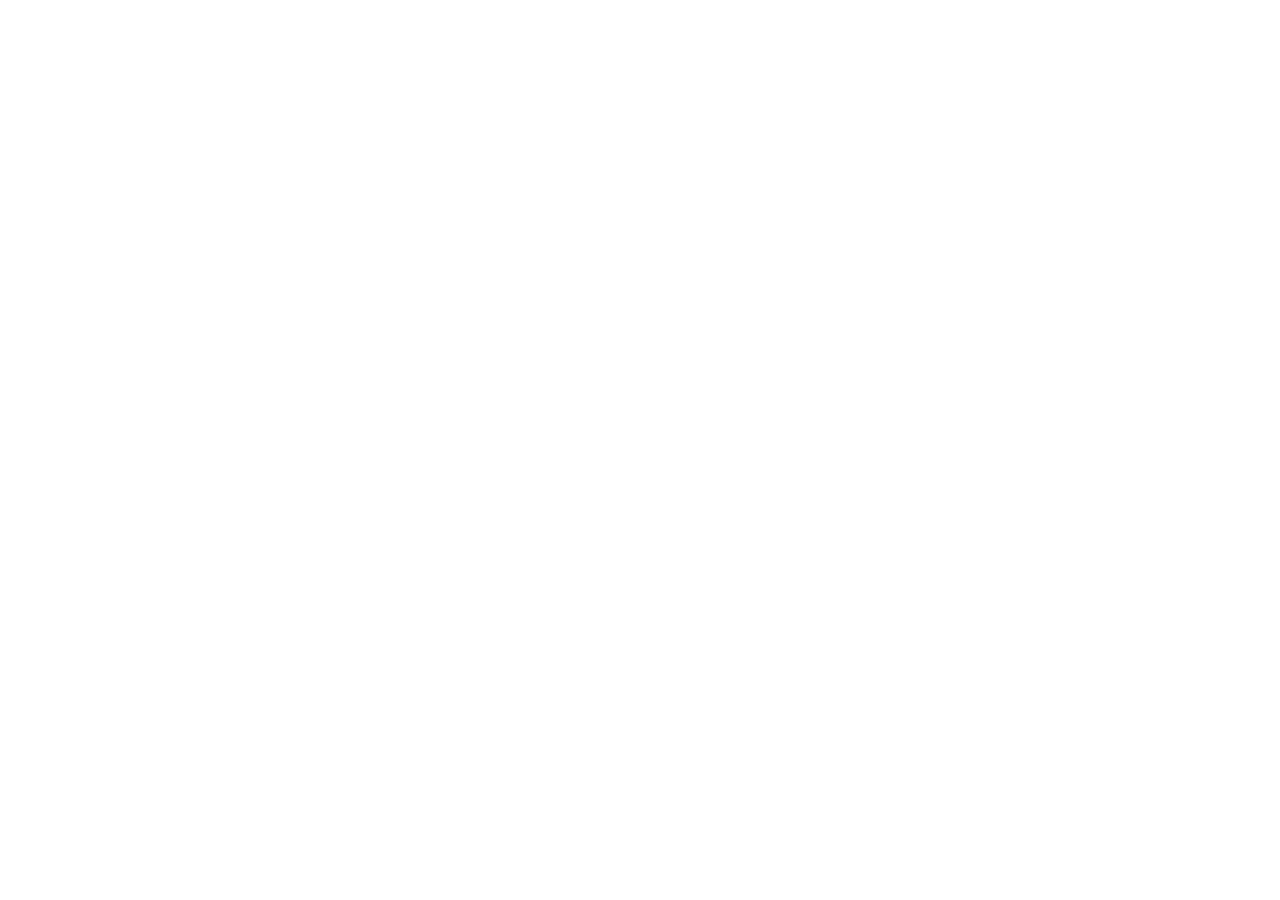
==== index.html @ 73392737 "Add files via upload" ====
<!DOCTYPE html>
<html lang="cs">
<head>
    <meta http-equiv="Content-Type" content="text/html;charset=utf-8">
    <meta name="viewport"
          content="width=320, initial-scale=1, maximum-scale=1, user-scalable=0, target-densitydpi=medium-dpi">
    <script src="vendor/moment/moment-with-locales.js" type="text/javascript"></script>
    <script src="config.js" type="text/javascript"></script>
    <link rel="stylesheet" type="text/css" href="vendor/weathericons/css/weather-icons.css"/>
    <link rel="stylesheet" type="text/css" href="css/custom-icons.css"/>
    <link rel="stylesheet" type="text/css" href="css/kindle.css"/>

    <script type="text/javascript">
        var apiProtocol = window.location.protocol === 'file:' ? 'https:' : window.location.protocol;

        var jsonp = function () {
            return {
                request: function (src, callback, id) {
                    try {
                        var self = this, script = null;
                        self.done = false;
                        if (typeof id === "undefined") { id = "jsonp"; }
                        if (document.getElementById(id) !== null) {
                            script = document.getElementById(id);
                            document.body.removeChild(script);
                        }
                        script = document.createElement('script');
                        script.type = 'application/javascript';
                        script.id = id;
                        script.src = src;
                        script.onload = function () {
                            if (typeof callback !== "undefined") { callback(self.responseObject); }
                            script.onload = null; document.body.removeChild(script); script = null;
                        };
                        document.body.appendChild(script);
                    } catch (exception) {}
                },
                response: function (response) { try { this.responseObject = response; } catch (exception) {} }
            }
        }();

        function refreshActualWeather() {
            jsonp.request(apiProtocol + "//api.openweathermap.org/data/2.5/weather?" + _apiParams + "&callback=jsonp.response" + "&_timestamp=" + (new Date()).getTime()
                , function (data) { processActualWeather(data); }, "actualScript");
        }

        function refreshForecastWeather() {
            var forecastPath = forecastType === "daily" ? "forecast/daily" : "forecast";
            var url = apiProtocol + "//api.openweathermap.org/data/2.5/" + forecastPath + "?" + _apiParams;
            if (forecastType === "daily") { url += "&cnt=" + forecastCount; }
            jsonp.request(url + "&callback=jsonp.response" + "&_timestamp=" + (new Date()).getTime()
                , function (data) { processForecastWeather(data); }, "forecastScript");
        }

        // ORIGINAL SURVIVAL CODE RESTORED HERE
        function refreshData() {
            var d = new Date();
            var h = d.getUTCHours();
            var m = d.getUTCMinutes();
            var isReloaded = getUrlParameter("reloaded") === "true";

            // Trigger Memory Wipe Windows: 6:00 UTC and 19:00 UTC (1:00 AM / 2:00 PM Central)
            if ((h === 6 || h === 19) && m <= 31 && !isReloaded) {
                window.location.href = window.location.pathname + "?reloaded=true";
                return; 
            }

            setNightMode();
            refreshActualWeather();
            refreshForecastWeather();
            if (!rtcSleepMode) {
                window.setTimeout("refreshData()", refreshTime);
            }
        }

        function processForecastWeather(data) {
            dataTimeZone = data.city.timezone
            var count = Math.min(forecastCount, data.list.length);
            for (var i = 0; i < count; i++) {
                var forecast = data.list[i];
                if (forecastType === "daily") {
                    var minTemp = Math.round(forecast.temp.min);
                    var maxTemp = Math.round(forecast.temp.max);
                    forecastsCells[i].temp.innerHTML = minTemp + "/" + maxTemp + unitsSymbolHtml;
                    forecastsCells[i].icon.className = getIconClassName(forecast.weather[0], new Date(forecast.dt * 1000));
                    forecastsCells[i].desc.innerHTML = forecast.weather[0].description;
                    forecastsCells[i].time.innerHTML = momentWithCorrectUtcOffset(new Date(forecast.dt * 1000)).format("ddd");
                    forecastsCells[i].temp.className = "colTemp";
                } else {
                    var feelsLike = tempType == "feelsLike";
                    forecastsCells[i].temp.innerHTML = (feelsLike ? Math.round(forecast.main.feels_like) : Math.round(forecast.main.temp)) + unitsSymbolHtml;
                    forecastsCells[i].icon.className = getIconClassName(forecast.weather[0], new Date(forecast.dt * 1000));
                    forecastsCells[i].desc.innerHTML = forecast.weather[0].description;
                    forecastsCells[i].time.innerHTML = momentWithCorrectUtcOffset(new Date(forecast.dt * 1000)).format(timeFormat);
                    forecastsCells[i].temp.className = feelsLike ? "colTemp feelsLike" : "colTemp";
                }
                forecastsCells[i].icon.style.transform = null;
                forecastsCells[i].icon.style.webkitTransform = null;
            }
            setMoonIconsRotation(data.city.coord.lat)
        }

        function getIconClassName(weather, date) {
            var isNight = weather.icon.slice(-1) === "n";
            if (isNight && weather.id == 800) {
                var phase = getMoonPhaseFromDate(date);
                var icon = getMoonIconClasses(phase, isNightMode());
                return icon;
            }
            return "wi wi-owm-" + (isNight ? "night-" : "day-") + weather.id;
        }

        function setsUnitsSymbolFromApiUrl(url) {
            if (url.indexOf("units=metric") >= 0) { unitsSymbolHtml = "<i class='wi wi-celsius'></i>"; return }
            if (url.indexOf("units=imperial") >= 0) { unitsSymbolHtml = "<i class='wi wi-fahrenheit'></i>"; return }
            unitsSymbolHtml = "<span>K</span>";
        }

        function getApiParams() {
            if (getUrlParameter("api_params")) {
                var url = getUrlParameter("api_params"); setsUnitsSymbolFromApiUrl(url); return url;
            }
            if (api_params) {
                var url = api_params; setsUnitsSymbolFromApiUrl(url); return url;
            }
            var appId = getUrlParameter("appId") ? getUrlParameter("appId") : api_appId;
            var lang = getUrlParameter("lang") ? getUrlParameter("lang") : (api_lang || "en");
            if (typeof(lang) === 'string') { lang = lang.split(";", 1); }
            var units = getUrlParameter("units") ? getUrlParameter("units") : (api_units || "metric");
            var locParams = api_locParams;
            if (getUrlParameter("city")) { locParams = "q=" + encodeURIComponent(getUrlParameter("city")); } 
            else if (getUrlParameter("lat") && getUrlParameter("lon")) { locParams = "lat=" + encodeURIComponent(getUrlParameter("lat")) + "&lon=" + encodeURIComponent(getUrlParameter("lon")); }
            if (!locParams || !appId) { return null; }
            var url = locParams + "&appid=" + appId + "&lang=" + lang + "&units=" + units;
            setsUnitsSymbolFromApiUrl(url);
            return url;
        }

        function getUrlParameter(name) {
            name = name.replace(/[\[]/, '\\[').replace(/[\]]/, '\\]');
            var regex = new RegExp('[\\?&]' + RegExp.escape(name) + '=([^&#]*)');
            var results = regex.exec(location.search);
            if (!results) return null; if (!results[1]) return '';
            return decodeURIComponent(results[1].replace(/\+/g, ' '));
        }

        RegExp.escape = function (s) { return s.replace(/[-\/\\^$*+?.()|[\]{}]/g, '\\$&'); };

        function processActualWeather(data) {
            dataTimeZone = data.timezone;
            var feelsLike = tempType == "feelsLike";
            icon.className = getIconClassName(data.weather[0], new Date(data.dt * 1000));
            icon.style.transform = null; icon.style.webkitTransform = null;
            temp.innerHTML = feelsLike ? Math.round(data.main.feels_like) : Math.round(data.main.temp);
            temp.className = feelsLike ? "feelsLike" : "";
            city.innerHTML = data.name; description.innerHTML = data.weather[0].description;
            lastUpdate.innerHTML = momentWithCorrectUtcOffset(new Date()).format(timeFormat) + "/" + momentWithCorrectUtcOffset(new Date(data.dt * 1000)).format(timeFormat);
            date.innerHTML = momentWithCorrectUtcOffset(new Date()).format("dd, ll");
            var sunrise = momentWithCorrectUtcOffset(new Date(data.sys.sunrise * 1000));
            var sunset = momentWithCorrectUtcOffset(new Date(data.sys.sunset * 1000));
            _sunriseHour = sunrise.hour(); _sunsetHour = sunset.hour();
            sun.innerHTML = "<i class='" + getMoonIconClasses(getCurrentMoonPhase(), isNightMode()) + "'></i>&nbsp;&nbsp;<i class='wi wi-sunrise'></i> " + sunrise.format(timeFormat)
                    + "&nbsp;&nbsp;<i class='wi wi-sunset'></i> " + sunset.format(timeFormat);
            setNightMode(); setMoonIconsRotation(data.coord.lat);
        }

        function getMoonPhase(year, month, day) {
            var lp = 2551443;
            var now = new Date(year, month - 1, day, 20, 35, 0);
            var new_moon = new Date(1970, 0, 7, 20, 35, 0);
            var phase = ((now.getTime() - new_moon.getTime()) / 1000) % lp;
            return phase / lp;
        }

        function getMoonPhaseFromDate(date) {
            var lp = 2551443; var new_moon = new Date(1970, 0, 7, 20, 35, 0);
            return (((date.getTime() - new_moon.getTime()) / 1000) % lp) / lp;
        }

        function getCurrentMoonPhase() {
            var now = new Date(); return getMoonPhase(now.getFullYear(), now.getMonth() + 1, now.getDate());
        }

        function getMoonIconClasses(phase, isNightMode) {
            var iconInterval = 1 / moonIcons.length; var index = Math.floor(phase / iconInterval);
            return "wi " + moonIcons[index][isNightMode ? 1 : 0] + " moonIcon " + (phase < 0.5 ? "moonFirstHalf" : "moonSecondHalf");
        }

        function setMoonIconsRotation(latitude) {
            var rotation = (latitude - 90); var elements = document.getElementsByClassName("moonIcon");
            for (var i = 0; i < elements.length; i++) {
                var direction = elements[i].className.indexOf("moonFirstHalf") !== -1 ? -1 : 1;
                var transform = "rotate(" + (rotation * direction) + "deg)";
                elements[i].style.transform = transform; elements[i].style.webkitTransform = transform;
            }
        }

        var cleaner, page, temp, icon, city, description, lastUpdate, date, sun, lang;
        var forecastsCells = null; var forecastCount = 5; var forcedRotation = false; var unitsSymbolHtml = "";
        var moonIcons = [ ["wi-moon-alt-new", "wi-moon-alt-full"], ["wi-moon-alt-waxing-crescent-1","wi-moon-alt-waning-gibbous-1"], ["wi-moon-alt-waxing-crescent-2","wi-moon-alt-waning-gibbous-2"], ["wi-moon-alt-waxing-crescent-3","wi-moon-alt-waning-gibbous-3"], ["wi-moon-alt-waxing-crescent-4","wi-moon-alt-waning-gibbous-4"], ["wi-moon-alt-waxing-crescent-5","wi-moon-alt-waning-gibbous-5"], ["wi-moon-alt-waxing-crescent-6","wi-moon-alt-waning-gibbous-6"], ["wi-moon-alt-first-quarter","wi-moon-alt-third-quarter"], ["wi-moon-alt-waxing-gibbous-1","wi-moon-alt-waning-crescent-1"], ["wi-moon-alt-waxing-gibbous-2","wi-moon-alt-waning-crescent-2"], ["wi-moon-alt-waxing-gibbous-3","wi-moon-alt-waning-crescent-3"], ["wi-moon-alt-waxing-gibbous-4","wi-moon-alt-waning-crescent-4"], ["wi-moon-alt-waxing-gibbous-5","wi-moon-alt-waning-crescent-5"], ["wi-moon-alt-waxing-gibbous-6","wi-moon-alt-waning-crescent-6"], ["wi-moon-alt-full","wi-moon-alt-new"], ["wi-moon-alt-waning-gibbous-1","wi-moon-alt-waxing-crescent-1"], ["wi-moon-alt-waning-gibbous-2","wi-moon-alt-waxing-crescent-2"], ["wi-moon-alt-waning-gibbous-3","wi-moon-alt-waxing-crescent-3"], ["wi-moon-alt-waning-gibbous-4","wi-moon-alt-waxing-crescent-4"], ["wi-moon-alt-waning-gibbous-5","wi-moon-alt-waxing-crescent-5"], ["wi-moon-alt-waning-gibbous-6","wi-moon-alt-waxing-crescent-6"], ["wi-moon-alt-third-quarter","wi-moon-alt-first-quarter"], ["wi-moon-alt-waning-crescent-1","wi-moon-alt-waxing-gibbous-1"], ["wi-moon-alt-waning-crescent-2","wi-moon-alt-waxing-gibbous-2"], ["wi-moon-alt-waning-crescent-3","wi-moon-alt-waxing-gibbous-3"], ["wi-moon-alt-waning-crescent-4","wi-moon-alt-waxing-gibbous-4"], ["wi-moon-alt-waning-crescent-5","wi-moon-alt-waxing-gibbous-5"], ["wi-moon-alt-waning-crescent-6","wi-moon-alt-waxing-gibbous-6"] ];
        var timeFormat = "h:mm";
        var api_params, api_appId, api_lang, api_units, api_locParams, rotation, night_mode, refreshTime, utcOffset, tempType, forecastType, rtcSleepMode, rtcWakeDelay;

        utcOffset = getUrlParameter("utcOffset") ? getUrlParameter("utcOffset") : utcOffset;
        tempType = getUrlParameter("tempType") ? getUrlParameter("tempType") : tempType;
        forecastType = getUrlParameter("forecastType") ? getUrlParameter("forecastType") : forecastType;
        refreshTime = getUrlParameter("refreshTime") ? getUrlParameter("refreshTime") * 60 * 1000 : refreshTime;
        rtcSleepMode = getUrlParameter("rtcSleepMode") ? getUrlParameter("rtcSleepMode") === "true" : !!rtcSleepMode;
        rtcWakeDelay = getUrlParameter("rtcWakeDelay") ? getUrlParameter("rtcWakeDelay") * 1000 : rtcWakeDelay;

        var dataTimeZone = 0; var _sunsetHour = 18; var _sunriseHour = 6; var _apiParams = null;

        if (!refreshTime) { refreshTime = 30 * 60 * 1000; }
        if (!rtcWakeDelay) { rtcWakeDelay = 15 * 1000; }
        if (!forecastType) { forecastType = "hour"; }

        function rotate() {
            var rot = getUrlParameter("rotation") ? getUrlParameter("rotation") : rotation; var v = viewport();
            var isPortrait = v.height > v.width;
            if (isPortrait && rot === "ll") {
                page.className = "landscape"; forcedRotation = true;
                page.style.transform = "rotate(90deg)"; page.style.transformOrigin = "bottom left"; page.style.webkitTransform = "rotate(90deg)"; page.style.webkitTransformOrigin = "bottom left"; page.style.position = "absolute"; page.style.top = -v.width + "px"; page.style.height = v.width + "px"; page.style.width = v.height + "px";
            } else if (isPortrait && rot === "lr") {
                page.className = "landscape"; forcedRotation = true;
                page.style.transform = "rotate(-90deg)"; page.style.transformOrigin = "bottom right"; page.style.webkitTransform = "rotate(-90deg)"; page.style.webkitTransformOrigin = "top left"; page.style.position = "absolute"; page.style.top = v.height + "px"; page.style.height = v.width + "px"; page.style.width = v.height + "px";
            } else if (rot === "up") {
                page.className = isPortrait ? "portrait" : "landscape"; forcedRotation = false;
                page.style.transform = "rotate(180deg)"; page.style.transformOrigin = "50% 50% 0"; page.style.webkitTransform = "rotate(180deg)"; page.style.webkitTransformOrigin = "50% 50% 0";
            } else {
                page.className = isPortrait ? "portrait" : "landscape"; forcedRotation = false;
                page.style.transform = ""; page.style.transformOrigin = ""; page.style.webkitTransform = ""; page.style.webkitTransformOrigin = ""; page.style.position = ""; page.style.top = ""; page.style.background = ""; page.style.height = ""; page.style.width = "";
            }
        }

        window.addEventListener('load', function () {
            _apiParams = getApiParams(); if (_apiParams === null) { window.location = "config.html"; }
            moment.locale(momentLocale()); cleaner = document.getElementById("cleaner"); page = document.getElementById("page"); temp = document.getElementById("temp"); icon = document.getElementById("icon"); city = document.getElementById("city");
            city.addEventListener('click', function (event) { event.preventDefault(); window.location.href = window.location.href.replace("/index.html", "/config.html"); return false });
            temp.addEventListener('click', function (event) { event.preventDefault(); var newHref = window.location.href.replace(/[&?]tempType=[^&]*/, ""); newHref = newHref + (newHref.indexOf("?") >= 0 ? "&" : "?") + "tempType=" + (tempType === "feelsLike" ? "actual" : "feelsLike"); window.location.href = newHref; return false });
            var forecastContainer = document.getElementById("forecast");
            forecastContainer.addEventListener('click', function (event) { event.preventDefault(); var newHref = window.location.href.replace(/[&?]forecastType=[^&]*/, ""); newHref = newHref + (newHref.indexOf("?") >= 0 ? "&" : "?") + "forecastType=" + (forecastType === "daily" ? "hour" : "daily"); window.location.href = newHref; return false; });
            description = document.getElementById("description"); lastUpdate = document.getElementById("lastUpdate"); date = document.getElementById("date"); sun = document.getElementById("sun"); forecastsCells = [];
            for (var i = 0; i < forecastCount; i++) { forecastsCells.push({ temp: document.getElementById("temp" + (i + 1)), icon: document.getElementById("icon" + (i + 1)), desc: document.getElementById("desc" + (i + 1)), time: document.getElementById("time" + (i + 1)), }); }
            refreshData();

            if (rtcSleepMode) {
                var lastRefresh = new Date().getTime(); var wakeDelayActive = false;
                setInterval(function() {
                    var now = new Date().getTime(); var sinceRefresh = now - lastRefresh;
                    if (sinceRefresh > refreshTime && !wakeDelayActive) {
                        wakeDelayActive = true; setTimeout(function() { lastRefresh = new Date().getTime(); refreshData(); wakeDelayActive = false; }, rtcWakeDelay);
                    }
                }, 1000);
            }

            rotate(); setRem("load"); setNightMode();

            function scheduleWipes() {
                var now = new Date();
                var times = [{ h: 12, m: 02 }, { h: 21, m: 02 }]; 
                
                times.forEach(function(time) {
                    var scheduled = new Date();
                    scheduled.setUTCHours(time.h, time.m, 0, 0);
                    if (scheduled < now) { scheduled.setDate(scheduled.getDate() + 1); }
                    var diff = scheduled.getTime() - now.getTime();
                    
                    setTimeout(function() {
                        clearScreen();
                        setInterval(clearScreen, 24 * 60 * 60 * 1000);
                    }, diff);
                });
            }
            scheduleWipes();
        });

        window.addEventListener("resize", function() { rotate(); setRem("resize"); });

        function viewport() {
            var e = window, a = 'inner';
            if (!('innerWidth' in window )) { a = 'client'; e = document.documentElement || document.body; }
            return { width : e[ a+'Width' ] , height : e[ a+'Height' ] };
        }

        function setRem(prefix) { var v = viewport(); var root = document.querySelector(":root"); root.style.fontSize = ((forcedRotation === false ? v.height : v.width) / 100) + "px"; }
        function setNightMode() { var root = document.querySelector(":root"); if (isNightMode()) { root.className = "night"; } else { root.className = null; } }
        function isNightMode() {
            var mode = getUrlParameter("night") ? getUrlParameter("night") : night_mode;
            if (mode === "on") { return true; } if (mode === "auto") { return isNight(_sunsetHour, _sunriseHour); }
            var found = mode && mode.match(/([0-9][0-9]?)-([0-9][0-9]?)/);
            if (found) { return isNight(found[1], found[2]); } return false;
        }

        function isNight(f, t) {
            var from = parseInt(f); var to = parseInt(t); var now = momentWithCorrectUtcOffset(new Date()).hour();
            if (from > to) { return from <= now || to > now; } else { return from <= now && to > now; }
        }

        function momentLocale() {
            var lang = getUrlParameter("lang") ? getUrlParameter("lang") : api_lang;
            if (typeof(lang) === 'string') { var langs = lang.split(";", 2); return langs.length > 1 ? langs[1] : langs[0]; } else { return null; }
        }

        function clearScreen(times) {
            if (typeof(times) == 'undefined') { times = 5; }
            if (times <= 0) { cleaner.style.display = 'none'; return; }
            cleaner.style.display = 'block'; cleaner.style.background = times % 2 == 0 ? "#ffffff" : "#000000";
            window.setTimeout(function () { clearScreen(times - 1); }, 500);
        }

        function momentWithCorrectUtcOffset(dateTime) {
            if (typeof(utcOffset) === 'undefined' || utcOffset === null || utcOffset === "") { return moment(dateTime).utcOffset(dataTimeZone / 60, false); } 
            else if (utcOffset === 'local') { return moment(dateTime); } else { return moment(dateTime).utcOffset(utcOffset, false); }
        }
    </script>
</head>
<body>
<div id="page">
    <a id="city" href="./config.html"></a>
    <div id="iconWrapper"><i id="icon"></i></div>
    <div class="tempWrapper"><div id="temp"></div></div>
    <div id="description"></div>
    <div id="lastUpdate"></div>
    <div class="forecast" id="forecast">
        <div class="col col1"><div id="time1" class="colTime"></div><div class="forecastIconWrapper"><i id="icon1" class="colIcon"></i></div><div id="temp1" class="colTemp"></div><div id="desc1" class="colDesc"></div></div>
        <div class="col col2"><div id="time2" class="colTime"></div><div class="forecastIconWrapper"><i id="icon2" class="colIcon"></i></div><div id="temp2" class="colTemp"></div><div id="desc2" class="colDesc"></div></div>
        <div class="col col3"><div id="time3" class="colTime"></div><div class="forecastIconWrapper"><i id="icon3" class="colIcon"></i></div><div id="temp3" class="colTemp"></div><div id="desc3" class="colDesc"></div></div>
        <div class="col col4"><div id="time4" class="colTime"></div><div class="forecastIconWrapper"><i id="icon4" class="colIcon"></i></div><div id="temp4" class="colTemp"></div><div id="desc4" class="colDesc"></div></div>
        <div class="col col5"><div id="time5" class="colTime"></div><div class="forecastIconWrapper"><i id="icon5" class="colIcon"></i></div><div id="temp5" class="colTemp"></div><div id="desc5" class="colDesc"></div></div>
    </div>
    <div id="date"></div>
    <div id="sun"></div>
</div>
<div id="cleaner"></div>
</body>
</html>
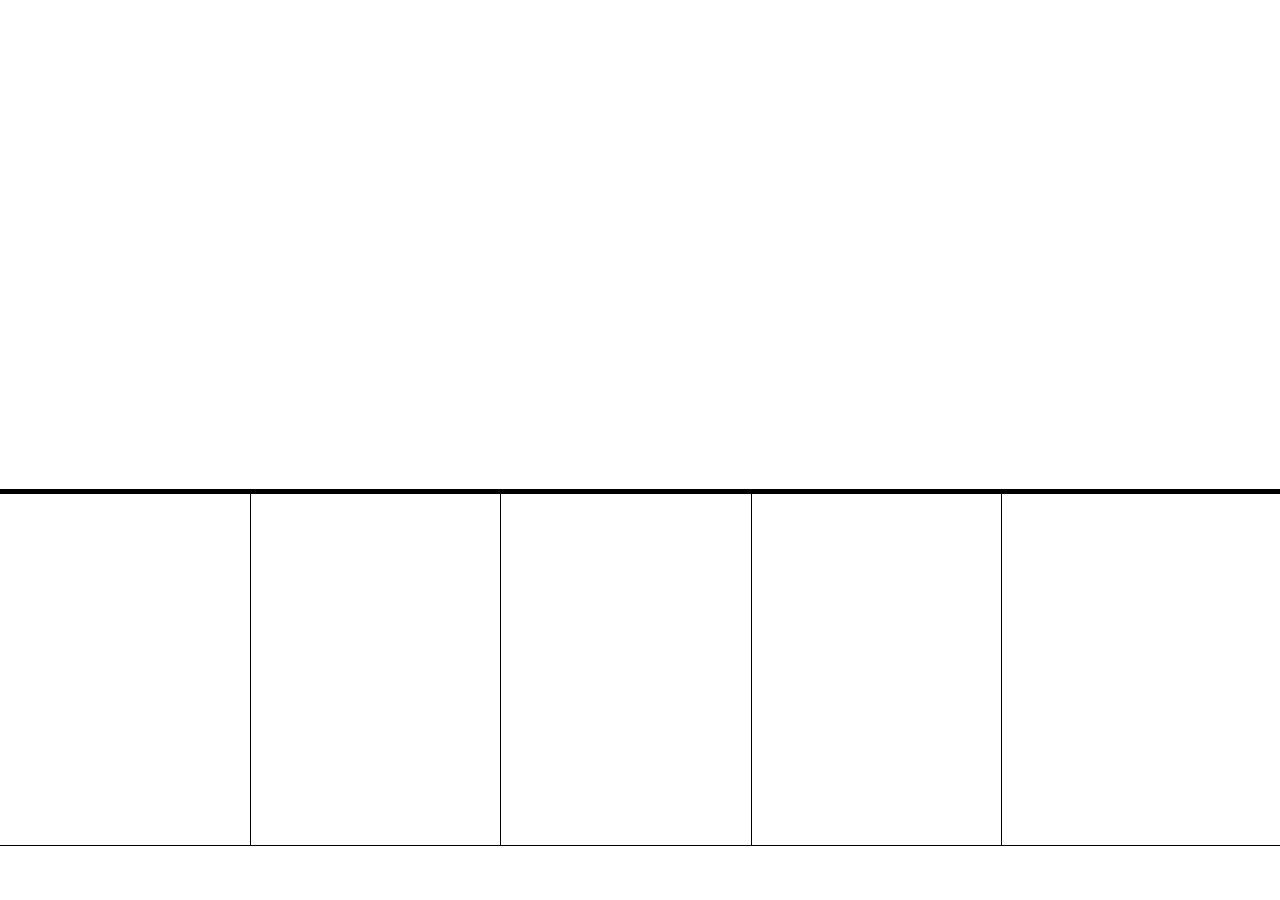
==== commit c8ce21ae: "Update index.html Added 30 minute refresh task in the <head> section." ====
--- a/index.html
+++ b/index.html
@@ -2,6 +2,7 @@
 <html lang="cs">
 <head>
     <meta http-equiv="Content-Type" content="text/html;charset=utf-8">
+    <meta http-equiv="refresh" content="1800">
     <meta name="viewport"
           content="width=320, initial-scale=1, maximum-scale=1, user-scalable=0, target-densitydpi=medium-dpi">
     <script src="vendor/moment/moment-with-locales.js" type="text/javascript"></script>
@@ -333,4 +334,4 @@
 </div>
 <div id="cleaner"></div>
 </body>
-</html>+</html>
--- a/vendor/weathericons/css/weather-icons.css
+++ b/vendor/weathericons/css/weather-icons.css
@@ -0,0 +1,1838 @@
+/*!
+ *  Weather Icons 2.0.8
+ *  Updated September 19, 2015
+ *  Weather themed icons for Bootstrap
+ *  Author - Erik Flowers - erik@helloerik.com
+ *  Email: erik@helloerik.com
+ *  Twitter: http://twitter.com/Erik_UX
+ *  ------------------------------------------------------------------------------
+ *  Maintained at http://erikflowers.github.io/weather-icons
+ *
+ *  License
+ *  ------------------------------------------------------------------------------
+ *  - Font licensed under SIL OFL 1.1 -
+ *    http://scripts.sil.org/OFL
+ *  - CSS, SCSS and LESS are licensed under MIT License -
+ *    http://opensource.org/licenses/mit-license.html
+ *  - Documentation licensed under CC BY 3.0 -
+ *    http://creativecommons.org/licenses/by/3.0/
+ *  - Inspired by and works great as a companion with Font Awesome
+ *    "Font Awesome by Dave Gandy - http://fontawesome.io"
+ */
+@font-face {
+  font-family: 'weathericons';
+  src: url('../font/weathericons-regular-webfont.eot');
+  src: url('../font/weathericons-regular-webfont.eot?#iefix') format('embedded-opentype'), url('../font/weathericons-regular-webfont.woff2') format('woff2'), url('../font/weathericons-regular-webfont.woff') format('woff'), url('../font/weathericons-regular-webfont.ttf') format('truetype'), url('../font/weathericons-regular-webfont.svg#weather_iconsregular') format('svg');
+  font-weight: normal;
+  font-style: normal;
+}
+.wi {
+  display: inline-block;
+  font-family: 'weathericons';
+  font-style: normal;
+  font-weight: normal;
+  line-height: 1;
+  -webkit-font-smoothing: antialiased;
+  -moz-osx-font-smoothing: grayscale;
+}
+.wi-fw {
+  text-align: center;
+  width: 1.4em;
+}
+.wi-rotate-90 {
+  filter: progid:DXImageTransform.Microsoft.BasicImage(rotation=1);
+  -webkit-transform: rotate(90deg);
+  -ms-transform: rotate(90deg);
+  transform: rotate(90deg);
+}
+.wi-rotate-180 {
+  filter: progid:DXImageTransform.Microsoft.BasicImage(rotation=2);
+  -webkit-transform: rotate(180deg);
+  -ms-transform: rotate(180deg);
+  transform: rotate(180deg);
+}
+.wi-rotate-270 {
+  filter: progid:DXImageTransform.Microsoft.BasicImage(rotation=3);
+  -webkit-transform: rotate(270deg);
+  -ms-transform: rotate(270deg);
+  transform: rotate(270deg);
+}
+.wi-flip-horizontal {
+  filter: progid:DXImageTransform.Microsoft.BasicImage(rotation=0, mirror=1);
+  -webkit-transform: scale(-1, 1);
+  -ms-transform: scale(-1, 1);
+  transform: scale(-1, 1);
+}
+.wi-flip-vertical {
+  filter: progid:DXImageTransform.Microsoft.BasicImage(rotation=2, mirror=1);
+  -webkit-transform: scale(1, -1);
+  -ms-transform: scale(1, -1);
+  transform: scale(1, -1);
+}
+.wi-day-sunny:before {
+  content: "\f00d";
+}
+.wi-day-cloudy:before {
+  content: "\f002";
+}
+.wi-day-cloudy-gusts:before {
+  content: "\f000";
+}
+.wi-day-cloudy-windy:before {
+  content: "\f001";
+}
+.wi-day-fog:before {
+  content: "\f003";
+}
+.wi-day-hail:before {
+  content: "\f004";
+}
+.wi-day-haze:before {
+  content: "\f0b6";
+}
+.wi-day-lightning:before {
+  content: "\f005";
+}
+.wi-day-rain:before {
+  content: "\f008";
+}
+.wi-day-rain-mix:before {
+  content: "\f006";
+}
+.wi-day-rain-wind:before {
+  content: "\f007";
+}
+.wi-day-showers:before {
+  content: "\f009";
+}
+.wi-day-sleet:before {
+  content: "\f0b2";
+}
+.wi-day-sleet-storm:before {
+  content: "\f068";
+}
+.wi-day-snow:before {
+  content: "\f00a";
+}
+.wi-day-snow-thunderstorm:before {
+  content: "\f06b";
+}
+.wi-day-snow-wind:before {
+  content: "\f065";
+}
+.wi-day-sprinkle:before {
+  content: "\f00b";
+}
+.wi-day-storm-showers:before {
+  content: "\f00e";
+}
+.wi-day-sunny-overcast:before {
+  content: "\f00c";
+}
+.wi-day-thunderstorm:before {
+  content: "\f010";
+}
+.wi-day-windy:before {
+  content: "\f085";
+}
+.wi-solar-eclipse:before {
+  content: "\f06e";
+}
+.wi-hot:before {
+  content: "\f072";
+}
+.wi-day-cloudy-high:before {
+  content: "\f07d";
+}
+.wi-day-light-wind:before {
+  content: "\f0c4";
+}
+.wi-night-clear:before {
+  content: "\f02e";
+}
+.wi-night-alt-cloudy:before {
+  content: "\f086";
+}
+.wi-night-alt-cloudy-gusts:before {
+  content: "\f022";
+}
+.wi-night-alt-cloudy-windy:before {
+  content: "\f023";
+}
+.wi-night-alt-hail:before {
+  content: "\f024";
+}
+.wi-night-alt-lightning:before {
+  content: "\f025";
+}
+.wi-night-alt-rain:before {
+  content: "\f028";
+}
+.wi-night-alt-rain-mix:before {
+  content: "\f026";
+}
+.wi-night-alt-rain-wind:before {
+  content: "\f027";
+}
+.wi-night-alt-showers:before {
+  content: "\f029";
+}
+.wi-night-alt-sleet:before {
+  content: "\f0b4";
+}
+.wi-night-alt-sleet-storm:before {
+  content: "\f06a";
+}
+.wi-night-alt-snow:before {
+  content: "\f02a";
+}
+.wi-night-alt-snow-thunderstorm:before {
+  content: "\f06d";
+}
+.wi-night-alt-snow-wind:before {
+  content: "\f067";
+}
+.wi-night-alt-sprinkle:before {
+  content: "\f02b";
+}
+.wi-night-alt-storm-showers:before {
+  content: "\f02c";
+}
+.wi-night-alt-thunderstorm:before {
+  content: "\f02d";
+}
+.wi-night-cloudy:before {
+  content: "\f031";
+}
+.wi-night-cloudy-gusts:before {
+  content: "\f02f";
+}
+.wi-night-cloudy-windy:before {
+  content: "\f030";
+}
+.wi-night-fog:before {
+  content: "\f04a";
+}
+.wi-night-hail:before {
+  content: "\f032";
+}
+.wi-night-lightning:before {
+  content: "\f033";
+}
+.wi-night-partly-cloudy:before {
+  content: "\f083";
+}
+.wi-night-rain:before {
+  content: "\f036";
+}
+.wi-night-rain-mix:before {
+  content: "\f034";
+}
+.wi-night-rain-wind:before {
+  content: "\f035";
+}
+.wi-night-showers:before {
+  content: "\f037";
+}
+.wi-night-sleet:before {
+  content: "\f0b3";
+}
+.wi-night-sleet-storm:before {
+  content: "\f069";
+}
+.wi-night-snow:before {
+  content: "\f038";
+}
+.wi-night-snow-thunderstorm:before {
+  content: "\f06c";
+}
+.wi-night-snow-wind:before {
+  content: "\f066";
+}
+.wi-night-sprinkle:before {
+  content: "\f039";
+}
+.wi-night-storm-showers:before {
+  content: "\f03a";
+}
+.wi-night-thunderstorm:before {
+  content: "\f03b";
+}
+.wi-lunar-eclipse:before {
+  content: "\f070";
+}
+.wi-stars:before {
+  content: "\f077";
+}
+.wi-storm-showers:before {
+  content: "\f01d";
+}
+.wi-thunderstorm:before {
+  content: "\f01e";
+}
+.wi-night-alt-cloudy-high:before {
+  content: "\f07e";
+}
+.wi-night-cloudy-high:before {
+  content: "\f080";
+}
+.wi-night-alt-partly-cloudy:before {
+  content: "\f081";
+}
+.wi-cloud:before {
+  content: "\f041";
+}
+.wi-cloudy:before {
+  content: "\f013";
+}
+.wi-cloudy-gusts:before {
+  content: "\f011";
+}
+.wi-cloudy-windy:before {
+  content: "\f012";
+}
+.wi-fog:before {
+  content: "\f014";
+}
+.wi-hail:before {
+  content: "\f015";
+}
+.wi-rain:before {
+  content: "\f019";
+}
+.wi-rain-mix:before {
+  content: "\f017";
+}
+.wi-rain-wind:before {
+  content: "\f018";
+}
+.wi-showers:before {
+  content: "\f01a";
+}
+.wi-sleet:before {
+  content: "\f0b5";
+}
+.wi-snow:before {
+  content: "\f01b";
+}
+.wi-sprinkle:before {
+  content: "\f01c";
+}
+.wi-storm-showers:before {
+  content: "\f01d";
+}
+.wi-thunderstorm:before {
+  content: "\f01e";
+}
+.wi-snow-wind:before {
+  content: "\f064";
+}
+.wi-snow:before {
+  content: "\f01b";
+}
+.wi-smog:before {
+  content: "\f074";
+}
+.wi-smoke:before {
+  content: "\f062";
+}
+.wi-lightning:before {
+  content: "\f016";
+}
+.wi-raindrops:before {
+  content: "\f04e";
+}
+.wi-raindrop:before {
+  content: "\f078";
+}
+.wi-dust:before {
+  content: "\f063";
+}
+.wi-snowflake-cold:before {
+  content: "\f076";
+}
+.wi-windy:before {
+  content: "\f021";
+}
+.wi-strong-wind:before {
+  content: "\f050";
+}
+.wi-sandstorm:before {
+  content: "\f082";
+}
+.wi-earthquake:before {
+  content: "\f0c6";
+}
+.wi-fire:before {
+  content: "\f0c7";
+}
+.wi-flood:before {
+  content: "\f07c";
+}
+.wi-meteor:before {
+  content: "\f071";
+}
+.wi-tsunami:before {
+  content: "\f0c5";
+}
+.wi-volcano:before {
+  content: "\f0c8";
+}
+.wi-hurricane:before {
+  content: "\f073";
+}
+.wi-tornado:before {
+  content: "\f056";
+}
+.wi-small-craft-advisory:before {
+  content: "\f0cc";
+}
+.wi-gale-warning:before {
+  content: "\f0cd";
+}
+.wi-storm-warning:before {
+  content: "\f0ce";
+}
+.wi-hurricane-warning:before {
+  content: "\f0cf";
+}
+.wi-wind-direction:before {
+  content: "\f0b1";
+}
+.wi-alien:before {
+  content: "\f075";
+}
+.wi-celsius:before {
+  content: "\f03c";
+}
+.wi-fahrenheit:before {
+  content: "\f045";
+}
+.wi-degrees:before {
+  content: "\f042";
+}
+.wi-thermometer:before {
+  content: "\f055";
+}
+.wi-thermometer-exterior:before {
+  content: "\f053";
+}
+.wi-thermometer-internal:before {
+  content: "\f054";
+}
+.wi-cloud-down:before {
+  content: "\f03d";
+}
+.wi-cloud-up:before {
+  content: "\f040";
+}
+.wi-cloud-refresh:before {
+  content: "\f03e";
+}
+.wi-horizon:before {
+  content: "\f047";
+}
+.wi-horizon-alt:before {
+  content: "\f046";
+}
+.wi-sunrise:before {
+  content: "\f051";
+}
+.wi-sunset:before {
+  content: "\f052";
+}
+.wi-moonrise:before {
+  content: "\f0c9";
+}
+.wi-moonset:before {
+  content: "\f0ca";
+}
+.wi-refresh:before {
+  content: "\f04c";
+}
+.wi-refresh-alt:before {
+  content: "\f04b";
+}
+.wi-umbrella:before {
+  content: "\f084";
+}
+.wi-barometer:before {
+  content: "\f079";
+}
+.wi-humidity:before {
+  content: "\f07a";
+}
+.wi-na:before {
+  content: "\f07b";
+}
+.wi-train:before {
+  content: "\f0cb";
+}
+.wi-moon-new:before {
+  content: "\f095";
+}
+.wi-moon-waxing-crescent-1:before {
+  content: "\f096";
+}
+.wi-moon-waxing-crescent-2:before {
+  content: "\f097";
+}
+.wi-moon-waxing-crescent-3:before {
+  content: "\f098";
+}
+.wi-moon-waxing-crescent-4:before {
+  content: "\f099";
+}
+.wi-moon-waxing-crescent-5:before {
+  content: "\f09a";
+}
+.wi-moon-waxing-crescent-6:before {
+  content: "\f09b";
+}
+.wi-moon-first-quarter:before {
+  content: "\f09c";
+}
+.wi-moon-waxing-gibbous-1:before {
+  content: "\f09d";
+}
+.wi-moon-waxing-gibbous-2:before {
+  content: "\f09e";
+}
+.wi-moon-waxing-gibbous-3:before {
+  content: "\f09f";
+}
+.wi-moon-waxing-gibbous-4:before {
+  content: "\f0a0";
+}
+.wi-moon-waxing-gibbous-5:before {
+  content: "\f0a1";
+}
+.wi-moon-waxing-gibbous-6:before {
+  content: "\f0a2";
+}
+.wi-moon-full:before {
+  content: "\f0a3";
+}
+.wi-moon-waning-gibbous-1:before {
+  content: "\f0a4";
+}
+.wi-moon-waning-gibbous-2:before {
+  content: "\f0a5";
+}
+.wi-moon-waning-gibbous-3:before {
+  content: "\f0a6";
+}
+.wi-moon-waning-gibbous-4:before {
+  content: "\f0a7";
+}
+.wi-moon-waning-gibbous-5:before {
+  content: "\f0a8";
+}
+.wi-moon-waning-gibbous-6:before {
+  content: "\f0a9";
+}
+.wi-moon-third-quarter:before {
+  content: "\f0aa";
+}
+.wi-moon-waning-crescent-1:before {
+  content: "\f0ab";
+}
+.wi-moon-waning-crescent-2:before {
+  content: "\f0ac";
+}
+.wi-moon-waning-crescent-3:before {
+  content: "\f0ad";
+}
+.wi-moon-waning-crescent-4:before {
+  content: "\f0ae";
+}
+.wi-moon-waning-crescent-5:before {
+  content: "\f0af";
+}
+.wi-moon-waning-crescent-6:before {
+  content: "\f0b0";
+}
+.wi-moon-alt-new:before {
+  content: "\f0eb";
+}
+.wi-moon-alt-waxing-crescent-1:before {
+  content: "\f0d0";
+}
+.wi-moon-alt-waxing-crescent-2:before {
+  content: "\f0d1";
+}
+.wi-moon-alt-waxing-crescent-3:before {
+  content: "\f0d2";
+}
+.wi-moon-alt-waxing-crescent-4:before {
+  content: "\f0d3";
+}
+.wi-moon-alt-waxing-crescent-5:before {
+  content: "\f0d4";
+}
+.wi-moon-alt-waxing-crescent-6:before {
+  content: "\f0d5";
+}
+.wi-moon-alt-first-quarter:before {
+  content: "\f0d6";
+}
+.wi-moon-alt-waxing-gibbous-1:before {
+  content: "\f0d7";
+}
+.wi-moon-alt-waxing-gibbous-2:before {
+  content: "\f0d8";
+}
+.wi-moon-alt-waxing-gibbous-3:before {
+  content: "\f0d9";
+}
+.wi-moon-alt-waxing-gibbous-4:before {
+  content: "\f0da";
+}
+.wi-moon-alt-waxing-gibbous-5:before {
+  content: "\f0db";
+}
+.wi-moon-alt-waxing-gibbous-6:before {
+  content: "\f0dc";
+}
+.wi-moon-alt-full:before {
+  content: "\f0dd";
+}
+.wi-moon-alt-waning-gibbous-1:before {
+  content: "\f0de";
+}
+.wi-moon-alt-waning-gibbous-2:before {
+  content: "\f0df";
+}
+.wi-moon-alt-waning-gibbous-3:before {
+  content: "\f0e0";
+}
+.wi-moon-alt-waning-gibbous-4:before {
+  content: "\f0e1";
+}
+.wi-moon-alt-waning-gibbous-5:before {
+  content: "\f0e2";
+}
+.wi-moon-alt-waning-gibbous-6:before {
+  content: "\f0e3";
+}
+.wi-moon-alt-third-quarter:before {
+  content: "\f0e4";
+}
+.wi-moon-alt-waning-crescent-1:before {
+  content: "\f0e5";
+}
+.wi-moon-alt-waning-crescent-2:before {
+  content: "\f0e6";
+}
+.wi-moon-alt-waning-crescent-3:before {
+  content: "\f0e7";
+}
+.wi-moon-alt-waning-crescent-4:before {
+  content: "\f0e8";
+}
+.wi-moon-alt-waning-crescent-5:before {
+  content: "\f0e9";
+}
+.wi-moon-alt-waning-crescent-6:before {
+  content: "\f0ea";
+}
+.wi-moon-0:before {
+  content: "\f095";
+}
+.wi-moon-1:before {
+  content: "\f096";
+}
+.wi-moon-2:before {
+  content: "\f097";
+}
+.wi-moon-3:before {
+  content: "\f098";
+}
+.wi-moon-4:before {
+  content: "\f099";
+}
+.wi-moon-5:before {
+  content: "\f09a";
+}
+.wi-moon-6:before {
+  content: "\f09b";
+}
+.wi-moon-7:before {
+  content: "\f09c";
+}
+.wi-moon-8:before {
+  content: "\f09d";
+}
+.wi-moon-9:before {
+  content: "\f09e";
+}
+.wi-moon-10:before {
+  content: "\f09f";
+}
+.wi-moon-11:before {
+  content: "\f0a0";
+}
+.wi-moon-12:before {
+  content: "\f0a1";
+}
+.wi-moon-13:before {
+  content: "\f0a2";
+}
+.wi-moon-14:before {
+  content: "\f0a3";
+}
+.wi-moon-15:before {
+  content: "\f0a4";
+}
+.wi-moon-16:before {
+  content: "\f0a5";
+}
+.wi-moon-17:before {
+  content: "\f0a6";
+}
+.wi-moon-18:before {
+  content: "\f0a7";
+}
+.wi-moon-19:before {
+  content: "\f0a8";
+}
+.wi-moon-20:before {
+  content: "\f0a9";
+}
+.wi-moon-21:before {
+  content: "\f0aa";
+}
+.wi-moon-22:before {
+  content: "\f0ab";
+}
+.wi-moon-23:before {
+  content: "\f0ac";
+}
+.wi-moon-24:before {
+  content: "\f0ad";
+}
+.wi-moon-25:before {
+  content: "\f0ae";
+}
+.wi-moon-26:before {
+  content: "\f0af";
+}
+.wi-moon-27:before {
+  content: "\f0b0";
+}
+.wi-time-1:before {
+  content: "\f08a";
+}
+.wi-time-2:before {
+  content: "\f08b";
+}
+.wi-time-3:before {
+  content: "\f08c";
+}
+.wi-time-4:before {
+  content: "\f08d";
+}
+.wi-time-5:before {
+  content: "\f08e";
+}
+.wi-time-6:before {
+  content: "\f08f";
+}
+.wi-time-7:before {
+  content: "\f090";
+}
+.wi-time-8:before {
+  content: "\f091";
+}
+.wi-time-9:before {
+  content: "\f092";
+}
+.wi-time-10:before {
+  content: "\f093";
+}
+.wi-time-11:before {
+  content: "\f094";
+}
+.wi-time-12:before {
+  content: "\f089";
+}
+.wi-direction-up:before {
+  content: "\f058";
+}
+.wi-direction-up-right:before {
+  content: "\f057";
+}
+.wi-direction-right:before {
+  content: "\f04d";
+}
+.wi-direction-down-right:before {
+  content: "\f088";
+}
+.wi-direction-down:before {
+  content: "\f044";
+}
+.wi-direction-down-left:before {
+  content: "\f043";
+}
+.wi-direction-left:before {
+  content: "\f048";
+}
+.wi-direction-up-left:before {
+  content: "\f087";
+}
+.wi-wind-beaufort-0:before {
+  content: "\f0b7";
+}
+.wi-wind-beaufort-1:before {
+  content: "\f0b8";
+}
+.wi-wind-beaufort-2:before {
+  content: "\f0b9";
+}
+.wi-wind-beaufort-3:before {
+  content: "\f0ba";
+}
+.wi-wind-beaufort-4:before {
+  content: "\f0bb";
+}
+.wi-wind-beaufort-5:before {
+  content: "\f0bc";
+}
+.wi-wind-beaufort-6:before {
+  content: "\f0bd";
+}
+.wi-wind-beaufort-7:before {
+  content: "\f0be";
+}
+.wi-wind-beaufort-8:before {
+  content: "\f0bf";
+}
+.wi-wind-beaufort-9:before {
+  content: "\f0c0";
+}
+.wi-wind-beaufort-10:before {
+  content: "\f0c1";
+}
+.wi-wind-beaufort-11:before {
+  content: "\f0c2";
+}
+.wi-wind-beaufort-12:before {
+  content: "\f0c3";
+}
+.wi-yahoo-0:before {
+  content: "\f056";
+}
+.wi-yahoo-1:before {
+  content: "\f00e";
+}
+.wi-yahoo-2:before {
+  content: "\f073";
+}
+.wi-yahoo-3:before {
+  content: "\f01e";
+}
+.wi-yahoo-4:before {
+  content: "\f01e";
+}
+.wi-yahoo-5:before {
+  content: "\f017";
+}
+.wi-yahoo-6:before {
+  content: "\f017";
+}
+.wi-yahoo-7:before {
+  content: "\f017";
+}
+.wi-yahoo-8:before {
+  content: "\f015";
+}
+.wi-yahoo-9:before {
+  content: "\f01a";
+}
+.wi-yahoo-10:before {
+  content: "\f015";
+}
+.wi-yahoo-11:before {
+  content: "\f01a";
+}
+.wi-yahoo-12:before {
+  content: "\f01a";
+}
+.wi-yahoo-13:before {
+  content: "\f01b";
+}
+.wi-yahoo-14:before {
+  content: "\f00a";
+}
+.wi-yahoo-15:before {
+  content: "\f064";
+}
+.wi-yahoo-16:before {
+  content: "\f01b";
+}
+.wi-yahoo-17:before {
+  content: "\f015";
+}
+.wi-yahoo-18:before {
+  content: "\f017";
+}
+.wi-yahoo-19:before {
+  content: "\f063";
+}
+.wi-yahoo-20:before {
+  content: "\f014";
+}
+.wi-yahoo-21:before {
+  content: "\f021";
+}
+.wi-yahoo-22:before {
+  content: "\f062";
+}
+.wi-yahoo-23:before {
+  content: "\f050";
+}
+.wi-yahoo-24:before {
+  content: "\f050";
+}
+.wi-yahoo-25:before {
+  content: "\f076";
+}
+.wi-yahoo-26:before {
+  content: "\f013";
+}
+.wi-yahoo-27:before {
+  content: "\f031";
+}
+.wi-yahoo-28:before {
+  content: "\f002";
+}
+.wi-yahoo-29:before {
+  content: "\f031";
+}
+.wi-yahoo-30:before {
+  content: "\f002";
+}
+.wi-yahoo-31:before {
+  content: "\f02e";
+}
+.wi-yahoo-32:before {
+  content: "\f00d";
+}
+.wi-yahoo-33:before {
+  content: "\f083";
+}
+.wi-yahoo-34:before {
+  content: "\f00c";
+}
+.wi-yahoo-35:before {
+  content: "\f017";
+}
+.wi-yahoo-36:before {
+  content: "\f072";
+}
+.wi-yahoo-37:before {
+  content: "\f00e";
+}
+.wi-yahoo-38:before {
+  content: "\f00e";
+}
+.wi-yahoo-39:before {
+  content: "\f00e";
+}
+.wi-yahoo-40:before {
+  content: "\f01a";
+}
+.wi-yahoo-41:before {
+  content: "\f064";
+}
+.wi-yahoo-42:before {
+  content: "\f01b";
+}
+.wi-yahoo-43:before {
+  content: "\f064";
+}
+.wi-yahoo-44:before {
+  content: "\f00c";
+}
+.wi-yahoo-45:before {
+  content: "\f00e";
+}
+.wi-yahoo-46:before {
+  content: "\f01b";
+}
+.wi-yahoo-47:before {
+  content: "\f00e";
+}
+.wi-yahoo-3200:before {
+  content: "\f077";
+}
+.wi-forecast-io-clear-day:before {
+  content: "\f00d";
+}
+.wi-forecast-io-clear-night:before {
+  content: "\f02e";
+}
+.wi-forecast-io-rain:before {
+  content: "\f019";
+}
+.wi-forecast-io-snow:before {
+  content: "\f01b";
+}
+.wi-forecast-io-sleet:before {
+  content: "\f0b5";
+}
+.wi-forecast-io-wind:before {
+  content: "\f050";
+}
+.wi-forecast-io-fog:before {
+  content: "\f014";
+}
+.wi-forecast-io-cloudy:before {
+  content: "\f013";
+}
+.wi-forecast-io-partly-cloudy-day:before {
+  content: "\f002";
+}
+.wi-forecast-io-partly-cloudy-night:before {
+  content: "\f031";
+}
+.wi-forecast-io-hail:before {
+  content: "\f015";
+}
+.wi-forecast-io-thunderstorm:before {
+  content: "\f01e";
+}
+.wi-forecast-io-tornado:before {
+  content: "\f056";
+}
+.wi-wmo4680-0:before,
+.wi-wmo4680-00:before {
+  content: "\f055";
+}
+.wi-wmo4680-1:before,
+.wi-wmo4680-01:before {
+  content: "\f013";
+}
+.wi-wmo4680-2:before,
+.wi-wmo4680-02:before {
+  content: "\f055";
+}
+.wi-wmo4680-3:before,
+.wi-wmo4680-03:before {
+  content: "\f013";
+}
+.wi-wmo4680-4:before,
+.wi-wmo4680-04:before {
+  content: "\f014";
+}
+.wi-wmo4680-5:before,
+.wi-wmo4680-05:before {
+  content: "\f014";
+}
+.wi-wmo4680-10:before {
+  content: "\f014";
+}
+.wi-wmo4680-11:before {
+  content: "\f014";
+}
+.wi-wmo4680-12:before {
+  content: "\f016";
+}
+.wi-wmo4680-18:before {
+  content: "\f050";
+}
+.wi-wmo4680-20:before {
+  content: "\f014";
+}
+.wi-wmo4680-21:before {
+  content: "\f017";
+}
+.wi-wmo4680-22:before {
+  content: "\f017";
+}
+.wi-wmo4680-23:before {
+  content: "\f019";
+}
+.wi-wmo4680-24:before {
+  content: "\f01b";
+}
+.wi-wmo4680-25:before {
+  content: "\f015";
+}
+.wi-wmo4680-26:before {
+  content: "\f01e";
+}
+.wi-wmo4680-27:before {
+  content: "\f063";
+}
+.wi-wmo4680-28:before {
+  content: "\f063";
+}
+.wi-wmo4680-29:before {
+  content: "\f063";
+}
+.wi-wmo4680-30:before {
+  content: "\f014";
+}
+.wi-wmo4680-31:before {
+  content: "\f014";
+}
+.wi-wmo4680-32:before {
+  content: "\f014";
+}
+.wi-wmo4680-33:before {
+  content: "\f014";
+}
+.wi-wmo4680-34:before {
+  content: "\f014";
+}
+.wi-wmo4680-35:before {
+  content: "\f014";
+}
+.wi-wmo4680-40:before {
+  content: "\f017";
+}
+.wi-wmo4680-41:before {
+  content: "\f01c";
+}
+.wi-wmo4680-42:before {
+  content: "\f019";
+}
+.wi-wmo4680-43:before {
+  content: "\f01c";
+}
+.wi-wmo4680-44:before {
+  content: "\f019";
+}
+.wi-wmo4680-45:before {
+  content: "\f015";
+}
+.wi-wmo4680-46:before {
+  content: "\f015";
+}
+.wi-wmo4680-47:before {
+  content: "\f01b";
+}
+.wi-wmo4680-48:before {
+  content: "\f01b";
+}
+.wi-wmo4680-50:before {
+  content: "\f01c";
+}
+.wi-wmo4680-51:before {
+  content: "\f01c";
+}
+.wi-wmo4680-52:before {
+  content: "\f019";
+}
+.wi-wmo4680-53:before {
+  content: "\f019";
+}
+.wi-wmo4680-54:before {
+  content: "\f076";
+}
+.wi-wmo4680-55:before {
+  content: "\f076";
+}
+.wi-wmo4680-56:before {
+  content: "\f076";
+}
+.wi-wmo4680-57:before {
+  content: "\f01c";
+}
+.wi-wmo4680-58:before {
+  content: "\f019";
+}
+.wi-wmo4680-60:before {
+  content: "\f01c";
+}
+.wi-wmo4680-61:before {
+  content: "\f01c";
+}
+.wi-wmo4680-62:before {
+  content: "\f019";
+}
+.wi-wmo4680-63:before {
+  content: "\f019";
+}
+.wi-wmo4680-64:before {
+  content: "\f015";
+}
+.wi-wmo4680-65:before {
+  content: "\f015";
+}
+.wi-wmo4680-66:before {
+  content: "\f015";
+}
+.wi-wmo4680-67:before {
+  content: "\f017";
+}
+.wi-wmo4680-68:before {
+  content: "\f017";
+}
+.wi-wmo4680-70:before {
+  content: "\f01b";
+}
+.wi-wmo4680-71:before {
+  content: "\f01b";
+}
+.wi-wmo4680-72:before {
+  content: "\f01b";
+}
+.wi-wmo4680-73:before {
+  content: "\f01b";
+}
+.wi-wmo4680-74:before {
+  content: "\f076";
+}
+.wi-wmo4680-75:before {
+  content: "\f076";
+}
+.wi-wmo4680-76:before {
+  content: "\f076";
+}
+.wi-wmo4680-77:before {
+  content: "\f01b";
+}
+.wi-wmo4680-78:before {
+  content: "\f076";
+}
+.wi-wmo4680-80:before {
+  content: "\f019";
+}
+.wi-wmo4680-81:before {
+  content: "\f01c";
+}
+.wi-wmo4680-82:before {
+  content: "\f019";
+}
+.wi-wmo4680-83:before {
+  content: "\f019";
+}
+.wi-wmo4680-84:before {
+  content: "\f01d";
+}
+.wi-wmo4680-85:before {
+  content: "\f017";
+}
+.wi-wmo4680-86:before {
+  content: "\f017";
+}
+.wi-wmo4680-87:before {
+  content: "\f017";
+}
+.wi-wmo4680-89:before {
+  content: "\f015";
+}
+.wi-wmo4680-90:before {
+  content: "\f016";
+}
+.wi-wmo4680-91:before {
+  content: "\f01d";
+}
+.wi-wmo4680-92:before {
+  content: "\f01e";
+}
+.wi-wmo4680-93:before {
+  content: "\f01e";
+}
+.wi-wmo4680-94:before {
+  content: "\f016";
+}
+.wi-wmo4680-95:before {
+  content: "\f01e";
+}
+.wi-wmo4680-96:before {
+  content: "\f01e";
+}
+.wi-wmo4680-99:before {
+  content: "\f056";
+}
+.wi-owm-200:before {
+  content: "\f01e";
+}
+.wi-owm-201:before {
+  content: "\f01e";
+}
+.wi-owm-202:before {
+  content: "\f01e";
+}
+.wi-owm-210:before {
+  content: "\f016";
+}
+.wi-owm-211:before {
+  content: "\f016";
+}
+.wi-owm-212:before {
+  content: "\f016";
+}
+.wi-owm-221:before {
+  content: "\f016";
+}
+.wi-owm-230:before {
+  content: "\f01e";
+}
+.wi-owm-231:before {
+  content: "\f01e";
+}
+.wi-owm-232:before {
+  content: "\f01e";
+}
+.wi-owm-300:before {
+  content: "\f01c";
+}
+.wi-owm-301:before {
+  content: "\f01c";
+}
+.wi-owm-302:before {
+  content: "\f019";
+}
+.wi-owm-310:before {
+  content: "\f017";
+}
+.wi-owm-311:before {
+  content: "\f019";
+}
+.wi-owm-312:before {
+  content: "\f019";
+}
+.wi-owm-313:before {
+  content: "\f01a";
+}
+.wi-owm-314:before {
+  content: "\f019";
+}
+.wi-owm-321:before {
+  content: "\f01c";
+}
+.wi-owm-500:before {
+  content: "\f01c";
+}
+.wi-owm-501:before {
+  content: "\f019";
+}
+.wi-owm-502:before {
+  content: "\f019";
+}
+.wi-owm-503:before {
+  content: "\f019";
+}
+.wi-owm-504:before {
+  content: "\f019";
+}
+.wi-owm-511:before {
+  content: "\f017";
+}
+.wi-owm-520:before {
+  content: "\f01a";
+}
+.wi-owm-521:before {
+  content: "\f01a";
+}
+.wi-owm-522:before {
+  content: "\f01a";
+}
+.wi-owm-531:before {
+  content: "\f01d";
+}
+.wi-owm-600:before {
+  content: "\f01b";
+}
+.wi-owm-601:before {
+  content: "\f01b";
+}
+.wi-owm-602:before {
+  content: "\f0b5";
+}
+.wi-owm-611:before {
+  content: "\f017";
+}
+.wi-owm-612:before {
+  content: "\f017";
+}
+.wi-owm-615:before {
+  content: "\f017";
+}
+.wi-owm-616:before {
+  content: "\f017";
+}
+.wi-owm-620:before {
+  content: "\f017";
+}
+.wi-owm-621:before {
+  content: "\f01b";
+}
+.wi-owm-622:before {
+  content: "\f01b";
+}
+.wi-owm-701:before {
+  content: "\f01a";
+}
+.wi-owm-711:before {
+  content: "\f062";
+}
+.wi-owm-721:before {
+  content: "\f0b6";
+}
+.wi-owm-731:before {
+  content: "\f063";
+}
+.wi-owm-741:before {
+  content: "\f014";
+}
+.wi-owm-761:before {
+  content: "\f063";
+}
+.wi-owm-762:before {
+  content: "\f063";
+}
+.wi-owm-771:before {
+  content: "\f011";
+}
+.wi-owm-781:before {
+  content: "\f056";
+}
+.wi-owm-800:before {
+  content: "\f00d";
+}
+.wi-owm-801:before {
+  content: "\f011";
+}
+.wi-owm-802:before {
+  content: "\f011";
+}
+.wi-owm-803:before {
+  content: "\f012";
+}
+.wi-owm-804:before {
+  content: "\f013";
+}
+.wi-owm-900:before {
+  content: "\f056";
+}
+.wi-owm-901:before {
+  content: "\f01d";
+}
+.wi-owm-902:before {
+  content: "\f073";
+}
+.wi-owm-903:before {
+  content: "\f076";
+}
+.wi-owm-904:before {
+  content: "\f072";
+}
+.wi-owm-905:before {
+  content: "\f021";
+}
+.wi-owm-906:before {
+  content: "\f015";
+}
+.wi-owm-957:before {
+  content: "\f050";
+}
+.wi-owm-day-200:before {
+  content: "\f010";
+}
+.wi-owm-day-201:before {
+  content: "\f010";
+}
+.wi-owm-day-202:before {
+  content: "\f010";
+}
+.wi-owm-day-210:before {
+  content: "\f005";
+}
+.wi-owm-day-211:before {
+  content: "\f005";
+}
+.wi-owm-day-212:before {
+  content: "\f005";
+}
+.wi-owm-day-221:before {
+  content: "\f005";
+}
+.wi-owm-day-230:before {
+  content: "\f010";
+}
+.wi-owm-day-231:before {
+  content: "\f010";
+}
+.wi-owm-day-232:before {
+  content: "\f010";
+}
+.wi-owm-day-300:before {
+  content: "\f00b";
+}
+.wi-owm-day-301:before {
+  content: "\f00b";
+}
+.wi-owm-day-302:before {
+  content: "\f008";
+}
+.wi-owm-day-310:before {
+  content: "\f008";
+}
+.wi-owm-day-311:before {
+  content: "\f008";
+}
+.wi-owm-day-312:before {
+  content: "\f008";
+}
+.wi-owm-day-313:before {
+  content: "\f008";
+}
+.wi-owm-day-314:before {
+  content: "\f008";
+}
+.wi-owm-day-321:before {
+  content: "\f00b";
+}
+.wi-owm-day-500:before {
+  content: "\f00b";
+}
+.wi-owm-day-501:before {
+  content: "\f008";
+}
+.wi-owm-day-502:before {
+  content: "\f008";
+}
+.wi-owm-day-503:before {
+  content: "\f008";
+}
+.wi-owm-day-504:before {
+  content: "\f008";
+}
+.wi-owm-day-511:before {
+  content: "\f006";
+}
+.wi-owm-day-520:before {
+  content: "\f009";
+}
+.wi-owm-day-521:before {
+  content: "\f009";
+}
+.wi-owm-day-522:before {
+  content: "\f009";
+}
+.wi-owm-day-531:before {
+  content: "\f00e";
+}
+.wi-owm-day-600:before {
+  content: "\f00a";
+}
+.wi-owm-day-601:before {
+  content: "\f0b2";
+}
+.wi-owm-day-602:before {
+  content: "\f00a";
+}
+.wi-owm-day-611:before {
+  content: "\f006";
+}
+.wi-owm-day-612:before {
+  content: "\f006";
+}
+.wi-owm-day-615:before {
+  content: "\f006";
+}
+.wi-owm-day-616:before {
+  content: "\f006";
+}
+.wi-owm-day-620:before {
+  content: "\f006";
+}
+.wi-owm-day-621:before {
+  content: "\f00a";
+}
+.wi-owm-day-622:before {
+  content: "\f00a";
+}
+.wi-owm-day-701:before {
+  content: "\f009";
+}
+.wi-owm-day-711:before {
+  content: "\f062";
+}
+.wi-owm-day-721:before {
+  content: "\f0b6";
+}
+.wi-owm-day-731:before {
+  content: "\f063";
+}
+.wi-owm-day-741:before {
+  content: "\f003";
+}
+.wi-owm-day-761:before {
+  content: "\f063";
+}
+.wi-owm-day-762:before {
+  content: "\f063";
+}
+.wi-owm-day-781:before {
+  content: "\f056";
+}
+.wi-owm-day-800:before {
+  content: "\f00d";
+}
+.wi-owm-day-801:before {
+  content: "\f000";
+}
+.wi-owm-day-802:before {
+  content: "\f000";
+}
+.wi-owm-day-803:before {
+  content: "\f000";
+}
+.wi-owm-day-804:before {
+  content: "\f00c";
+}
+.wi-owm-day-900:before {
+  content: "\f056";
+}
+.wi-owm-day-902:before {
+  content: "\f073";
+}
+.wi-owm-day-903:before {
+  content: "\f076";
+}
+.wi-owm-day-904:before {
+  content: "\f072";
+}
+.wi-owm-day-906:before {
+  content: "\f004";
+}
+.wi-owm-day-957:before {
+  content: "\f050";
+}
+.wi-owm-night-200:before {
+  content: "\f02d";
+}
+.wi-owm-night-201:before {
+  content: "\f02d";
+}
+.wi-owm-night-202:before {
+  content: "\f02d";
+}
+.wi-owm-night-210:before {
+  content: "\f025";
+}
+.wi-owm-night-211:before {
+  content: "\f025";
+}
+.wi-owm-night-212:before {
+  content: "\f025";
+}
+.wi-owm-night-221:before {
+  content: "\f025";
+}
+.wi-owm-night-230:before {
+  content: "\f02d";
+}
+.wi-owm-night-231:before {
+  content: "\f02d";
+}
+.wi-owm-night-232:before {
+  content: "\f02d";
+}
+.wi-owm-night-300:before {
+  content: "\f02b";
+}
+.wi-owm-night-301:before {
+  content: "\f02b";
+}
+.wi-owm-night-302:before {
+  content: "\f028";
+}
+.wi-owm-night-310:before {
+  content: "\f028";
+}
+.wi-owm-night-311:before {
+  content: "\f028";
+}
+.wi-owm-night-312:before {
+  content: "\f028";
+}
+.wi-owm-night-313:before {
+  content: "\f028";
+}
+.wi-owm-night-314:before {
+  content: "\f028";
+}
+.wi-owm-night-321:before {
+  content: "\f02b";
+}
+.wi-owm-night-500:before {
+  content: "\f02b";
+}
+.wi-owm-night-501:before {
+  content: "\f028";
+}
+.wi-owm-night-502:before {
+  content: "\f028";
+}
+.wi-owm-night-503:before {
+  content: "\f028";
+}
+.wi-owm-night-504:before {
+  content: "\f028";
+}
+.wi-owm-night-511:before {
+  content: "\f026";
+}
+.wi-owm-night-520:before {
+  content: "\f029";
+}
+.wi-owm-night-521:before {
+  content: "\f029";
+}
+.wi-owm-night-522:before {
+  content: "\f029";
+}
+.wi-owm-night-531:before {
+  content: "\f02c";
+}
+.wi-owm-night-600:before {
+  content: "\f02a";
+}
+.wi-owm-night-601:before {
+  content: "\f0b4";
+}
+.wi-owm-night-602:before {
+  content: "\f02a";
+}
+.wi-owm-night-611:before {
+  content: "\f026";
+}
+.wi-owm-night-612:before {
+  content: "\f026";
+}
+.wi-owm-night-615:before {
+  content: "\f026";
+}
+.wi-owm-night-616:before {
+  content: "\f026";
+}
+.wi-owm-night-620:before {
+  content: "\f026";
+}
+.wi-owm-night-621:before {
+  content: "\f02a";
+}
+.wi-owm-night-622:before {
+  content: "\f02a";
+}
+.wi-owm-night-701:before {
+  content: "\f029";
+}
+.wi-owm-night-711:before {
+  content: "\f062";
+}
+.wi-owm-night-721:before {
+  content: "\f0b6";
+}
+.wi-owm-night-731:before {
+  content: "\f063";
+}
+.wi-owm-night-741:before {
+  content: "\f04a";
+}
+.wi-owm-night-761:before {
+  content: "\f063";
+}
+.wi-owm-night-762:before {
+  content: "\f063";
+}
+.wi-owm-night-781:before {
+  content: "\f056";
+}
+.wi-owm-night-800:before {
+  content: "\f02e";
+}
+.wi-owm-night-801:before {
+  content: "\f022";
+}
+.wi-owm-night-802:before {
+  content: "\f022";
+}
+.wi-owm-night-803:before {
+  content: "\f022";
+}
+.wi-owm-night-804:before {
+  content: "\f086";
+}
+.wi-owm-night-900:before {
+  content: "\f056";
+}
+.wi-owm-night-902:before {
+  content: "\f073";
+}
+.wi-owm-night-903:before {
+  content: "\f076";
+}
+.wi-owm-night-904:before {
+  content: "\f072";
+}
+.wi-owm-night-906:before {
+  content: "\f024";
+}
+.wi-owm-night-957:before {
+  content: "\f050";
+}
+.wi-wu-chanceflurries:before {
+  content: "\f064";
+}
+.wi-wu-chancerain:before {
+  content: "\f019";
+}
+.wi-wu-chancesleat:before {
+  content: "\f0b5";
+}
+.wi-wu-chancesnow:before {
+  content: "\f01b";
+}
+.wi-wu-chancetstorms:before {
+  content: "\f01e";
+}
+.wi-wu-clear:before {
+  content: "\f00d";
+}
+.wi-wu-cloudy:before {
+  content: "\f002";
+}
+.wi-wu-flurries:before {
+  content: "\f064";
+}
+.wi-wu-hazy:before {
+  content: "\f0b6";
+}
+.wi-wu-mostlycloudy:before {
+  content: "\f002";
+}
+.wi-wu-mostlysunny:before {
+  content: "\f00d";
+}
+.wi-wu-partlycloudy:before {
+  content: "\f002";
+}
+.wi-wu-partlysunny:before {
+  content: "\f00d";
+}
+.wi-wu-rain:before {
+  content: "\f01a";
+}
+.wi-wu-sleat:before {
+  content: "\f0b5";
+}
+.wi-wu-snow:before {
+  content: "\f01b";
+}
+.wi-wu-sunny:before {
+  content: "\f00d";
+}
+.wi-wu-tstorms:before {
+  content: "\f01e";
+}
+.wi-wu-unknown:before {
+  content: "\f00d";
+}
--- a/css/custom-icons.css
+++ b/css/custom-icons.css
@@ -0,0 +1,487 @@
+.wi-owm-day-200:before {
+    content: "\f01d";
+}
+
+.wi-owm-night-200:before {
+    content: "\f01d";
+}
+
+.wi-owm-day-201:before {
+    content: "\f01e";
+}
+
+.wi-owm-night-201:before {
+    content: "\f01e";
+}
+
+.wi-owm-day-202:before {
+    content: "\f01e";
+}
+
+.wi-owm-night-202:before {
+    content: "\f01e";
+}
+
+.wi-owm-day-210:before {
+    content: "\f01d";
+}
+
+.wi-owm-night-210:before {
+    content: "\f01d";
+}
+
+.wi-owm-day-211:before {
+    content: "\f01e";
+}
+
+.wi-owm-night-211:before {
+    content: "\f01e";
+}
+
+.wi-owm-day-212:before {
+    content: "\f016";
+}
+
+.wi-owm-night-212:before {
+    content: "\f016";
+}
+
+.wi-owm-day-221:before {
+    content: "\f005";
+}
+
+.wi-owm-night-221:before {
+    content: "\f025";
+}
+
+.wi-owm-day-230:before {
+    content: "\f00e";
+}
+
+.wi-owm-night-230:before {
+    content: "\f02c";
+}
+
+.wi-owm-day-231:before {
+    content: "\f010";
+}
+
+.wi-owm-night-231:before {
+    content: "\f02d";
+}
+
+.wi-owm-day-232:before {
+    content: "\f01d";
+}
+
+.wi-owm-night-232:before {
+    content: "\f01d";
+}
+
+.wi-owm-day-300:before {
+    content: "\f009";
+}
+
+.wi-owm-night-300:before {
+    content: "\f029";
+}
+
+.wi-owm-day-301:before {
+    content: "\f009";
+}
+
+.wi-owm-night-301:before {
+    content: "\f037";
+}
+
+.wi-owm-day-302:before {
+    content: "\f009";
+}
+
+.wi-owm-night-302:before {
+    content: "\f029";
+}
+
+.wi-owm-day-310:before {
+    content: "\f01a";
+}
+
+.wi-owm-night-310:before {
+    content: "\f029";
+}
+
+.wi-owm-day-311:before {
+    content: "\f01a";
+}
+
+.wi-owm-night-311:before {
+    content: "\f01a";
+}
+
+.wi-owm-day-312:before {
+    content: "\f019";
+}
+
+.wi-owm-night-312:before {
+    content: "\f019";
+}
+
+.wi-owm-day-313:before {
+    content: "\f009";
+}
+
+.wi-owm-night-313:before {
+    content: "\f0b4";
+}
+
+.wi-owm-day-314:before {
+    content: "\f01a";
+}
+
+.wi-owm-night-314:before {
+    content: "\f01a";
+}
+
+.wi-owm-day-321:before {
+    content: "\f019";
+}
+
+.wi-owm-night-321:before {
+    content: "\f019";
+}
+
+.wi-owm-day-500:before {
+    content: "\f009";
+}
+
+.wi-owm-night-500:before {
+    content: "\f029";
+}
+
+.wi-owm-day-501:before {
+    content: "\f01a";
+}
+
+.wi-owm-night-501:before {
+    content: "\f01a";
+}
+
+.wi-owm-day-502:before {
+    content: "\f019";
+}
+
+.wi-owm-night-502:before {
+    content: "\f019";
+}
+
+.wi-owm-day-503:before {
+    content: "\f019";
+}
+
+.wi-owm-night-503:before {
+    content: "\f019";
+}
+
+.wi-owm-day-504:before {
+    content: "\f019";
+}
+
+.wi-owm-night-504:before {
+    content: "\f019";
+}
+
+.wi-owm-day-511:before {
+    content: "\f0b5";
+}
+
+.wi-owm-night-511:before {
+    content: "\f0b5";
+}
+
+.wi-owm-day-520:before {
+    content: "\f00b";
+}
+
+.wi-owm-night-520:before {
+    content: "\f02b";
+}
+
+.wi-owm-day-521:before {
+    content: "\f00b";
+}
+
+.wi-owm-night-521:before {
+    content: "\f02b";
+}
+
+.wi-owm-day-522:before {
+    content: "\f008";
+}
+
+.wi-owm-night-522:before {
+    content: "\f028";
+}
+
+.wi-owm-day-531:before {
+    content: "\f008";
+}
+
+.wi-owm-night-531:before {
+    content: "\f028";
+}
+
+.wi-owm-day-600:before {
+    content: "\f00a";
+}
+
+.wi-owm-night-600:before {
+    content: "\f02a";
+}
+
+.wi-owm-day-601:before {
+    content: "\f01b";
+}
+
+.wi-owm-night-601:before {
+    content: "\f01b";
+}
+
+.wi-owm-day-602:before {
+    content: "\f01b";
+}
+
+.wi-owm-night-602:before {
+    content: "\f038";
+}
+
+.wi-owm-day-611:before {
+    content: "\f006";
+}
+
+.wi-owm-night-611:before {
+    content: "\f026";
+}
+
+.wi-owm-day-612:before {
+    content: "\f006";
+}
+
+.wi-owm-night-612:before {
+    content: "\f026";
+}
+
+.wi-owm-day-615:before {
+    content: "\f006";
+}
+
+.wi-owm-night-615:before {
+    content: "\f026";
+}
+
+.wi-owm-day-616:before {
+    content: "\f017";
+}
+
+.wi-owm-night-616:before {
+    content: "\f017";
+}
+
+.wi-owm-day-620:before {
+    content: "\f006";
+}
+
+.wi-owm-night-620:before {
+    content: "\f026";
+}
+
+.wi-owm-day-621:before {
+    content: "\f00a";
+}
+
+.wi-owm-night-621:before {
+    content: "\f02a";
+}
+
+.wi-owm-day-622:before {
+    content: "\f00a";
+}
+
+.wi-owm-night-622:before {
+    content: "\f02a";
+}
+
+.wi-owm-day-701:before {
+    content: "\f0c4";
+}
+
+.wi-owm-night-701:before {
+    content: "\f030";
+}
+
+.wi-owm-day-711:before {
+    content: "\f062";
+}
+
+.wi-owm-night-711:before {
+    content: "\f062";
+}
+
+.wi-owm-day-721:before {
+    content: "\f0b6";
+}
+
+.wi-owm-night-721:before {
+    content: "\f0b6";
+}
+
+.wi-owm-day-731:before {
+    content: "\f063";
+}
+
+.wi-owm-night-731:before {
+    content: "\f063";
+}
+
+.wi-owm-day-741:before {
+    content: "\f003";
+}
+
+.wi-owm-night-741:before {
+    content: "\f04a";
+}
+
+.wi-owm-day-761:before {
+    content: "\f063";
+}
+
+.wi-owm-night-761:before {
+    content: "\f063";
+}
+
+.wi-owm-day-762:before {
+    content: "\f063";
+}
+
+.wi-owm-night-762:before {
+    content: "\f063";
+}
+
+.wi-owm-day-771:before {
+    content: "\f000";
+}
+
+.wi-owm-night-771:before {
+    content: "\f022";
+}
+
+.wi-owm-day-781:before {
+    content: "\f056";
+}
+
+.wi-owm-night-781:before {
+    content: "\f056";
+}
+
+.wi-owm-day-800:before {
+    content: "\f00d";
+}
+
+.wi-owm-night-800:before {
+    content: "\f02e";
+}
+
+.wi-owm-day-801:before {
+    content: "\f00c";
+}
+
+.wi-owm-night-801:before {
+    content: "\f081";
+}
+
+.wi-owm-day-802:before {
+    content: "\f002";
+}
+
+.wi-owm-night-802:before {
+    content: "\f086";
+}
+
+.wi-owm-day-803:before {
+    content: "\f002";
+}
+
+.wi-owm-night-803:before {
+    content: "\f086";
+}
+
+.wi-owm-day-804:before {
+    content: "\f013";
+}
+
+.wi-owm-night-804:before {
+    content: "\f013";
+}
+
+.wi-owm-day-900:before {
+    content: "\f056";
+}
+
+.wi-owm-night-900:before {
+    content: "\f056";
+}
+
+.wi-owm-day-901:before {
+    content: "\f00e";
+}
+
+.wi-owm-night-901:before {
+    content: "\f03a";
+}
+
+.wi-owm-day-902:before {
+    content: "\f073";
+}
+
+.wi-owm-night-902:before {
+    content: "\f073";
+}
+
+.wi-owm-day-903:before {
+    content: "\f076";
+}
+
+.wi-owm-night-903:before {
+    content: "\f076";
+}
+
+.wi-owm-day-904:before {
+    content: "\f072";
+}
+
+.wi-owm-night-904:before {
+    content: "\f072";
+}
+
+.wi-owm-day-905:before {
+    content: "\f0c4";
+}
+
+.wi-owm-night-905:before {
+    content: "\f021";
+}
+
+.wi-owm-day-906:before {
+    content: "\f004";
+}
+
+.wi-owm-night-906:before {
+    content: "\f024";
+}
+
+.wi-owm-day-957:before {
+    content: "\f050";
+}
+
+.wi-owm-night-957:before {
+    content: "\f050";
+}
--- a/css/kindle.css
+++ b/css/kindle.css
@@ -0,0 +1,225 @@
+html, body {
+    height: 100%;
+    margin: 0;
+    padding: 0;
+    font-family: Arial, Helvetica, sans-serif;
+    font-size: 0;
+}
+
+a {
+    color: #000000;
+    background: #ffffff;
+}
+
+.night a {
+    color: #ffffff;
+    background: #000000;
+}
+
+html.night {
+    color: #ffffff;
+    background: #000000;
+}
+
+#cleaner {
+    position: absolute;
+    top: 0;
+    right: 0;
+    bottom: 0;
+    left: 0;
+    display: none;
+}
+
+#page {
+    position: relative;
+    height: 100%;
+    overflow: hidden;
+}
+
+#city {
+    font-size: 50px;
+    font-size: 7rem;
+    position: absolute;
+    top: 1.5%;
+    right: 3.3%;
+    display: block;
+    text-decoration: none;
+}
+
+#temp {
+    font-size: 200px;
+    font-size: 28rem;
+    display: inline-block;
+}
+
+.tempWrapper {
+    position: absolute;
+    right: 3.3%;
+    top: 10%;
+}
+
+#lastUpdate {
+    font-size: 10px;
+    font-size: 1.4rem;
+    position: absolute;
+    bottom: 47%;
+    left: 3.3%;
+}
+
+#description {
+    position: absolute;
+    right: 3.3%;
+    bottom: 46%;
+    font-size: 50px;
+    font-size: 7rem;
+    text-align: right;
+}
+
+#icon {
+    font-size: 250px;
+    font-size: 30rem;
+}
+
+#iconWrapper {
+    position: absolute;
+    left: 5%;
+    top: 8.5%;
+}
+
+.forecast {
+    position: absolute;
+    width: 100%;
+    bottom: 6%;
+    left: 0;
+    border-top: 5px solid black;
+    border-bottom: 1px solid black;
+    height: 39%;
+}
+
+.night .forecast {
+    border-color: #ffffff;
+}
+
+.col {
+    width: 24.5%;
+    border-right: 1px solid black;
+    float: left;
+    text-align: center;
+    height: 100%;
+    overflow: hidden;
+}
+
+.night .col {
+    border-color: #ffffff;
+}
+
+.col:last-child {
+    border-right: none;
+}
+
+#date {
+    position: absolute;
+    bottom: 0;
+    left: 3.3%;
+    font-size: 30px;
+    font-size: 4.3rem;
+}
+
+#sun {
+    position: absolute;
+    bottom: 0;
+    right: 3.3%;
+    font-size: 30px;
+    font-size: 4.3rem;
+}
+
+.forecastIconWrapper {
+    font-size: 100px;
+    font-size: 14.2rem;
+}
+
+.colTemp {
+    font-size: 50px;
+    font-size: 7.1rem;
+}
+
+.colTime {
+    font-size: 35px;
+    font-size: 5rem;
+    margin-top: 5%;
+}
+
+.colDesc {
+    font-size: 20px;
+    font-size: 2.8rem;
+}
+
+.portrait .col:nth-last-child(2) {
+    border-right: none;
+}
+
+.portrait .col5 {
+    display: none;
+}
+
+.landscape #city {
+    font-size: 35.4px;
+    font-size: 7rem;
+}
+
+.landscape #temp {
+    font-size: 141.7px;
+    font-size: 28rem;
+}
+
+.landscape #lastUpdate {
+    font-size: 7.1px;
+    font-size: 1.4rem;
+}
+
+.landscape #description {
+    font-size: 35.4px;
+    font-size: 7rem;
+}
+
+.landscape #icon {
+    font-size: 177.1px;
+    font-size: 35rem;
+}
+.landscape #date {
+    font-size: 21.8px;
+    font-size: 4.3rem;
+}
+
+.landscape #sun {
+    font-size: 21.8px;
+    font-size: 4.3rem;
+}
+
+.landscape .forecastIconWrapper {
+    font-size: 71.9px;
+    font-size: 14.2rem;
+}
+
+.landscape .colTemp {
+    font-size: 35.9px;
+    font-size: 7.1rem;
+}
+
+.landscape .colTime {
+    font-size: 25.3px;
+    font-size: 5rem;
+}
+
+.landscape .colDesc {
+    font-size: 14.2px;
+    font-size: 2.8rem;
+}
+
+.landscape .col {
+    width: 19.5%;
+}
+
+.feelsLike, .feelsLike * {
+    font-style: italic;
+}
